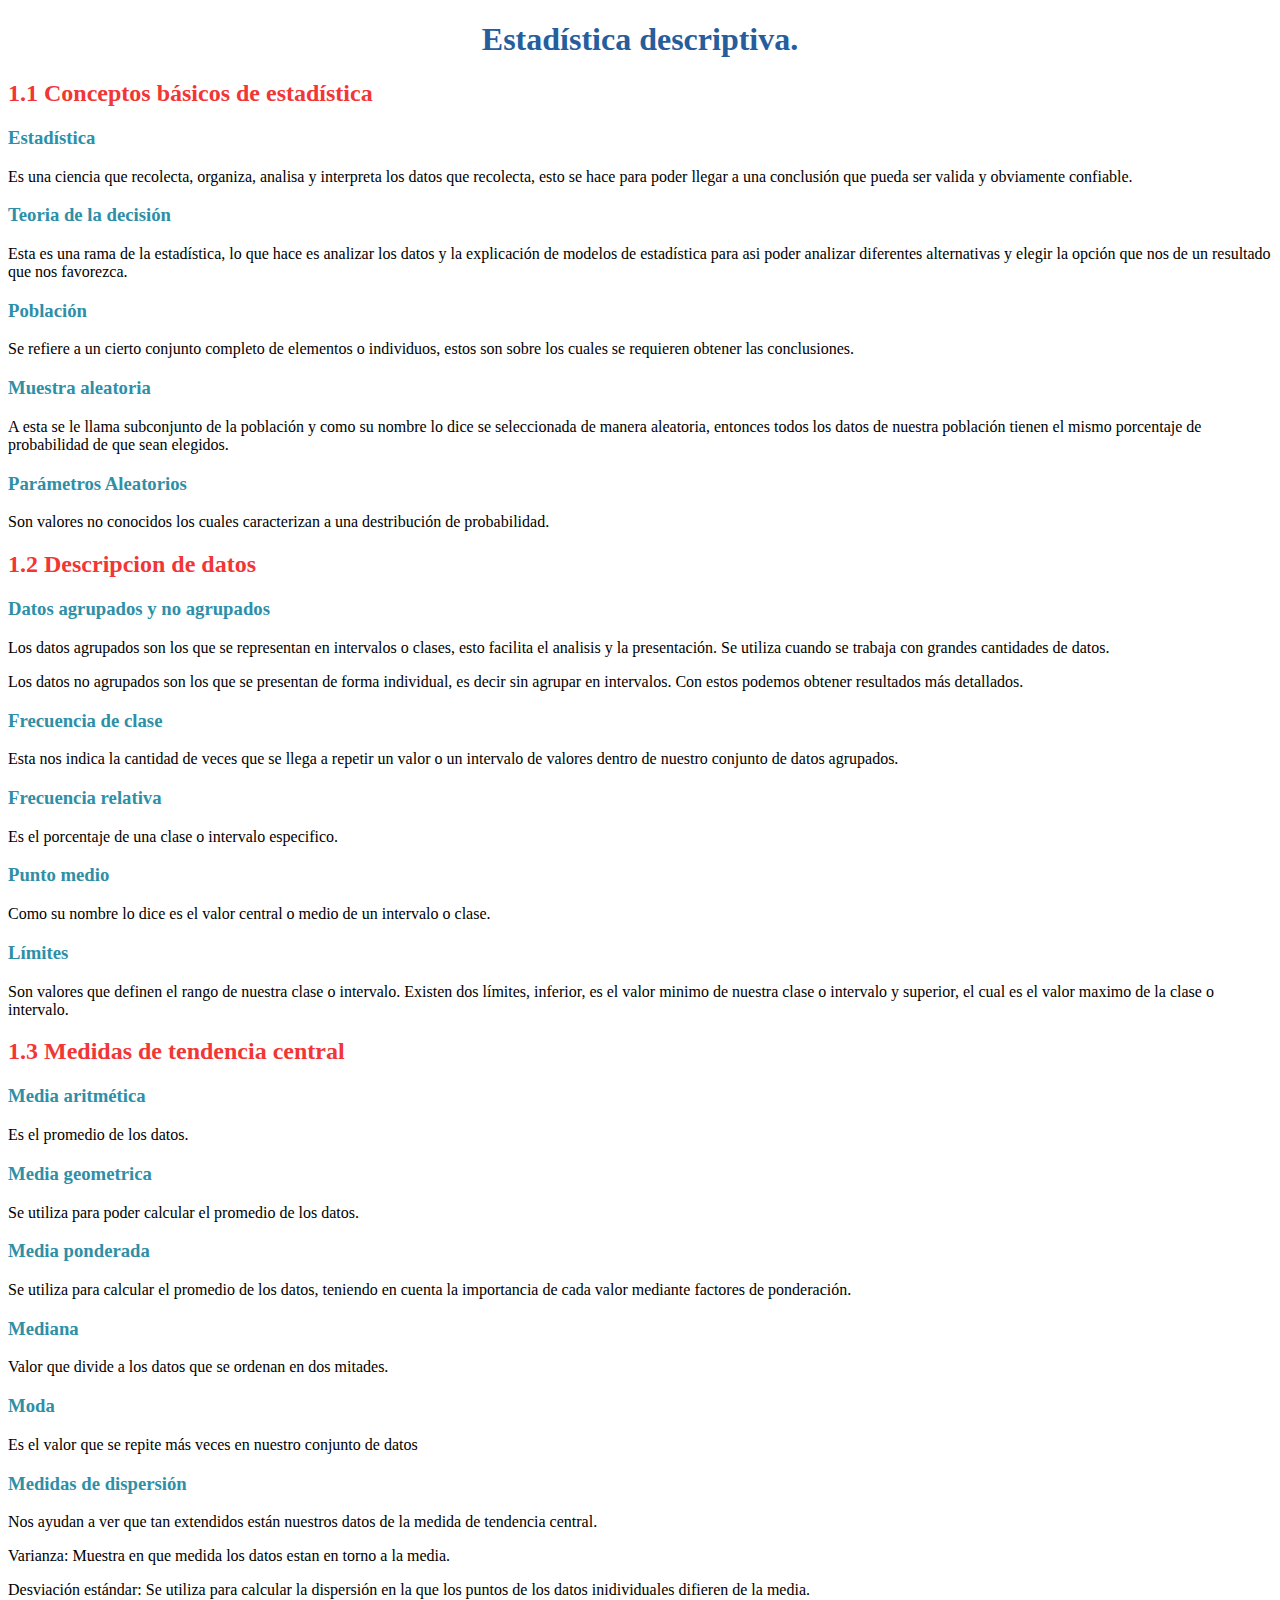
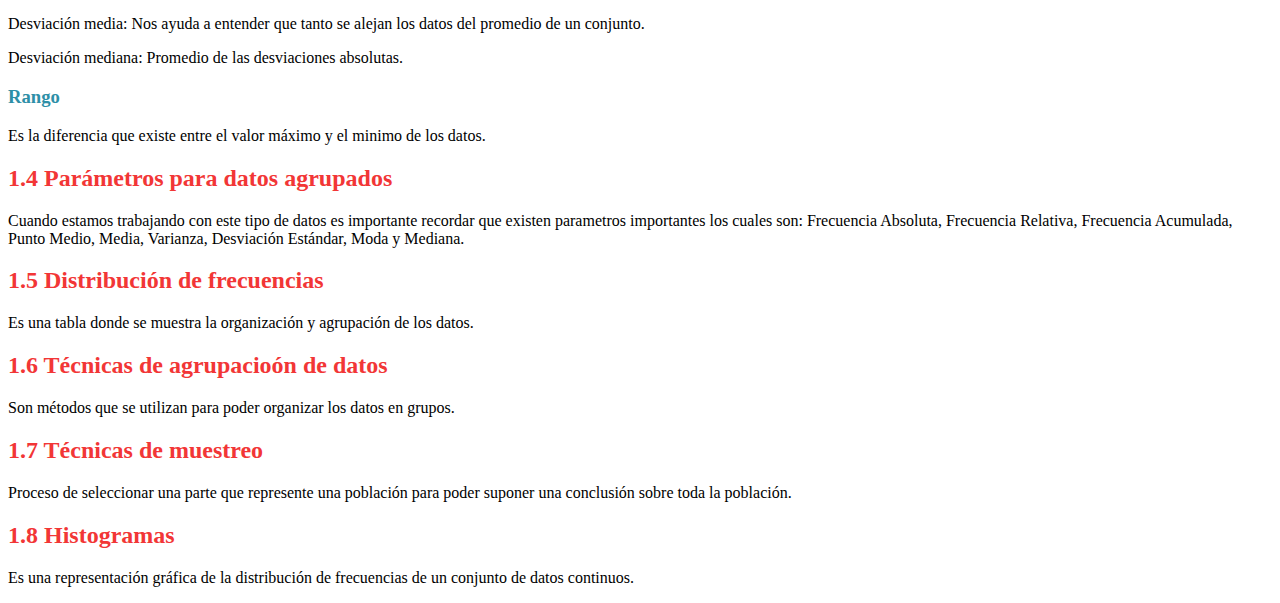
==== Tema1.html @ 3f38750a "Tema 1 implementado" ====
<!DOCTYPE html>
<html>
<head>
    <title>Tema 1</title>
    <link rel="stylesheet" href="style.css" type="text/css">

</head>
<body>
    <main>
        <h1 style="text-align: center;">Estadística descriptiva.</h1>
        <div class="Subtema1">
        <h2>1.1 Conceptos básicos de estadística</h2>
      <h3>Estadística</h3>
      <p>Es una ciencia que recolecta, organiza, analisa y interpreta los datos que recolecta, esto se hace para poder llegar a una conclusión que pueda ser valida y obviamente confiable.</p>
      <h3>Teoria de la decisión</h3>
      <p>Esta es una rama de la estadística, lo que hace es analizar los datos y la explicación de modelos de estadística para asi poder analizar diferentes alternativas y elegir la opción que nos de un resultado que nos favorezca.</p>   
      <h3>Población</h3>
      <p>Se refiere a un cierto conjunto completo de elementos o individuos, estos son sobre los cuales se requieren obtener las conclusiones.</p>
      <h3>Muestra aleatoria</h3>
      <p>A esta se le llama subconjunto de la población y como su nombre lo dice se seleccionada de manera aleatoria, entonces todos los datos de nuestra población tienen el mismo porcentaje de probabilidad de que sean elegidos.</p>
      <h3>Parámetros Aleatorios</h3>
      <p>Son valores no conocidos los cuales caracterizan a una destribución de probabilidad.</p>
        </div>
    
        <div class="Subtema2">
            <h2>1.2 Descripcion de datos</h2>
            <h3>Datos agrupados y no agrupados</h3>
            <p>Los datos agrupados son los que se representan en intervalos o clases, esto facilita el analisis y la presentación. Se utiliza cuando se trabaja con grandes cantidades de datos.</p>
            <p>Los datos no agrupados son los que se presentan de forma individual, es decir sin agrupar en intervalos. Con estos podemos obtener resultados más detallados.</p>
            <h3>Frecuencia de clase</h3>
            <p>Esta nos indica la cantidad de veces que se llega a repetir un valor o un intervalo de valores dentro de nuestro conjunto de datos agrupados.</p>
            <h3>Frecuencia relativa</h3>
            <p>Es el porcentaje de una clase o intervalo especifico.</p>
            <h3>Punto medio</h3>
            <p>Como su nombre lo dice es el valor central o medio de un intervalo o clase.</p>
            <h3>Límites</h3>
            <p>Son valores que definen el rango de nuestra clase o intervalo. Existen dos límites, inferior, es el valor minimo de nuestra clase o intervalo y superior, el cual es el valor maximo de la clase o intervalo.</p>
              </div>
          
              <div class="Subtema3">
                  <h2>1.3 Medidas de tendencia central</h2>
                  <h3>Media aritmética</h3>
                  <p>Es el promedio de los datos.</p>
                  <h3>Media geometrica</h3>
                  <p>Se utiliza para poder calcular el promedio de los datos.</p>
                  <h3>Media ponderada</h3>
                  <p>Se utiliza para calcular el promedio de los datos, teniendo en cuenta la importancia de cada valor mediante factores de ponderación.</p>
                  <h3>Mediana</h3>
                  <p>Valor que divide a los datos que se ordenan en dos mitades.</p>
                  <h3>Moda</h3>
                  <p>Es el valor que se repite más veces en nuestro conjunto de datos</p>
                  <h3>Medidas de dispersión</h3>
                  <p>Nos ayudan a ver que tan extendidos están nuestros datos de la medida de tendencia central.</p>
                  <p>Varianza: Muestra en que medida los datos estan en torno a la media.</p>
                  <p>Desviación estándar: Se utiliza para calcular la dispersión en la que los puntos de los datos inidividuales difieren de la media.</p>
                  <p>Desviación media: Nos ayuda a entender que tanto se alejan los datos del promedio de un conjunto.</p>
                  <p>Desviación mediana: Promedio de las desviaciones absolutas.</p>
                  <h3>Rango</h3>
                  <p>Es la diferencia que existe entre el valor máximo y el minimo de los datos.</p>
              </div>
          
              <div class="Subtema4">
                  <h2>1.4 Parámetros para datos agrupados</h2>
                  <p>Cuando estamos trabajando con este tipo de datos es importante recordar que existen parametros importantes los cuales son: Frecuencia Absoluta, Frecuencia Relativa, Frecuencia Acumulada, Punto Medio, Media, Varianza, Desviación Estándar, Moda y Mediana.</p>
              </div>    
          
              <div class="Subtema5">
                  <h2>1.5 Distribución de frecuencias</h2>
                  <p>Es una tabla donde se muestra la organización y agrupación de los datos.</p>
              </div>  
          
              <div class="Subtema6">
                  <h2>1.6 Técnicas de agrupacioón de datos</h2>
                  <p>Son métodos que se utilizan para poder organizar los datos en grupos.</p>
              </div> 
              
              <div class="Subtema7">
                  <h2>1.7 Técnicas de muestreo</h2>
                  <p>Proceso de seleccionar una parte que represente una población para poder suponer una conclusión sobre toda la población.</p>
              </div>  
    
              <div class="Subtema8">
                <h2>1.8 Histogramas</h2>
                <p>Es una representación gráfica de la distribución de frecuencias de un conjunto de datos continuos.</p>
            </div>    
      </main>
</body>
</html>
---- style.css ----
h2 {
    font-family: Georgia, 'Times New Roman', Times, serif;
  }

h1 {
  color: rgb(38, 93, 156); 
}

h2 {
    color: rgb(242, 54, 54);
  }

h3 {
  color: rgb(46, 143, 167);
}
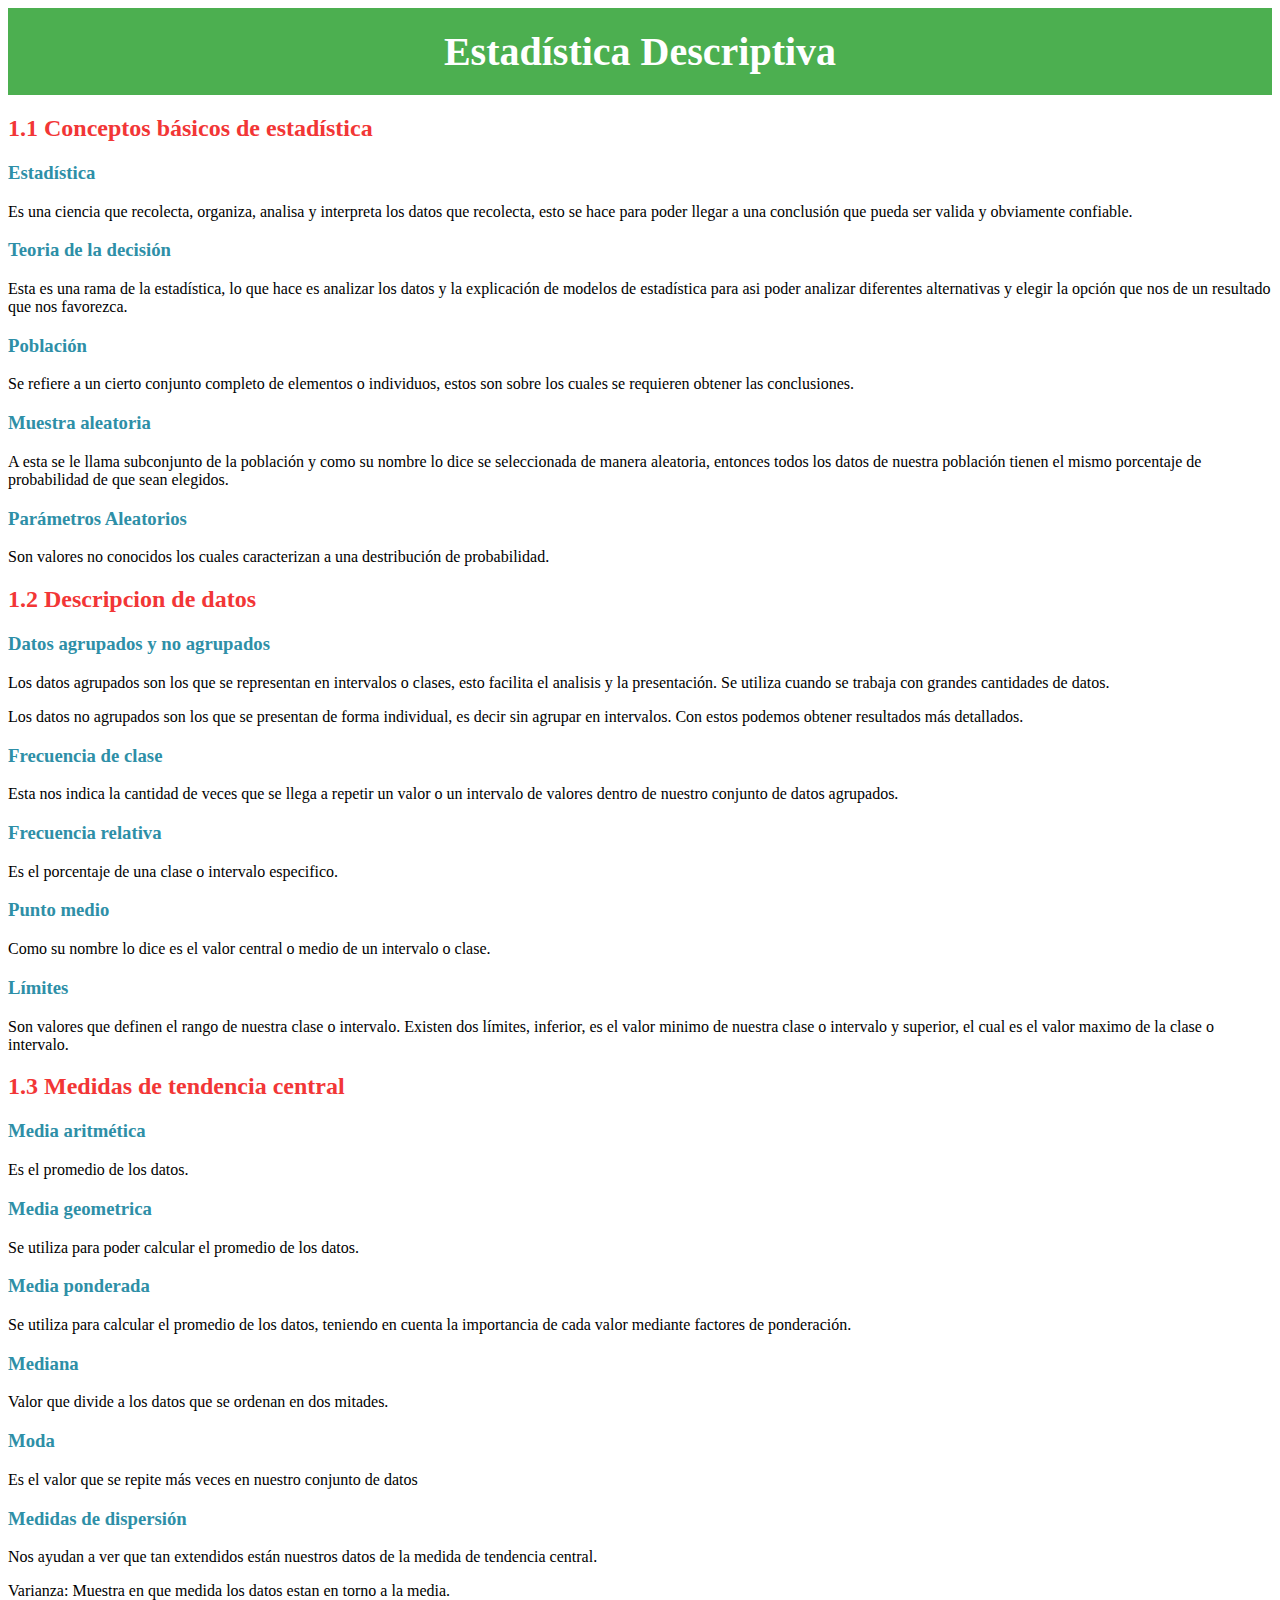
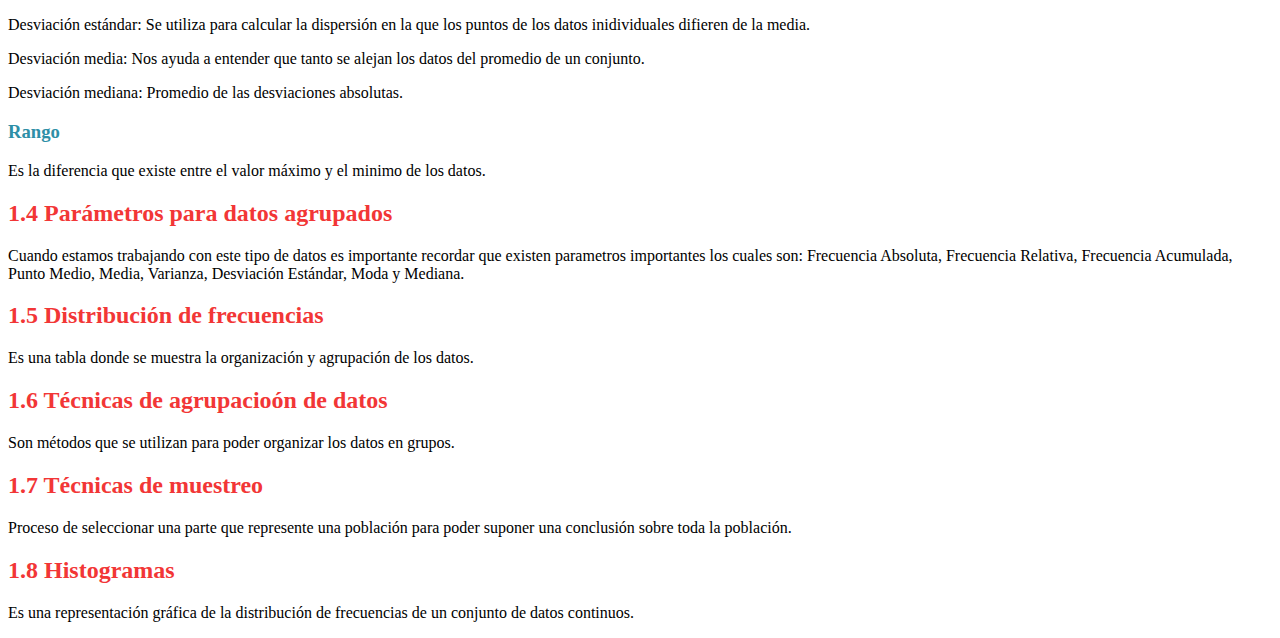
==== commit 8b61945a: "cambios al titulo del tema 1 y css" ====
--- a/Tema1.html
+++ b/Tema1.html
@@ -5,9 +5,13 @@
     <link rel="stylesheet" href="style.css" type="text/css">
 
 </head>
+
+<header>
+    <h1>Estadística Descriptiva</h1>
+</header>
 <body>
     <main>
-        <h1 style="text-align: center;">Estadística descriptiva.</h1>
+
         <div class="Subtema1">
         <h2>1.1 Conceptos básicos de estadística</h2>
       <h3>Estadística</h3>
--- a/style.css
+++ b/style.css
@@ -2,9 +2,7 @@
     font-family: Georgia, 'Times New Roman', Times, serif;
   }
 
-h1 {
-  color: rgb(38, 93, 156); 
-}
+
 
 h2 {
     color: rgb(242, 54, 54);
@@ -13,3 +11,15 @@
 h3 {
   color: rgb(46, 143, 167);
 }  
+
+header {
+  background-color: #4CAF50;
+  color: white;
+  padding: 20px 0;
+}
+
+header h1 {
+  margin: 0;
+  font-size: 2.5em;
+  text-align: center;
+}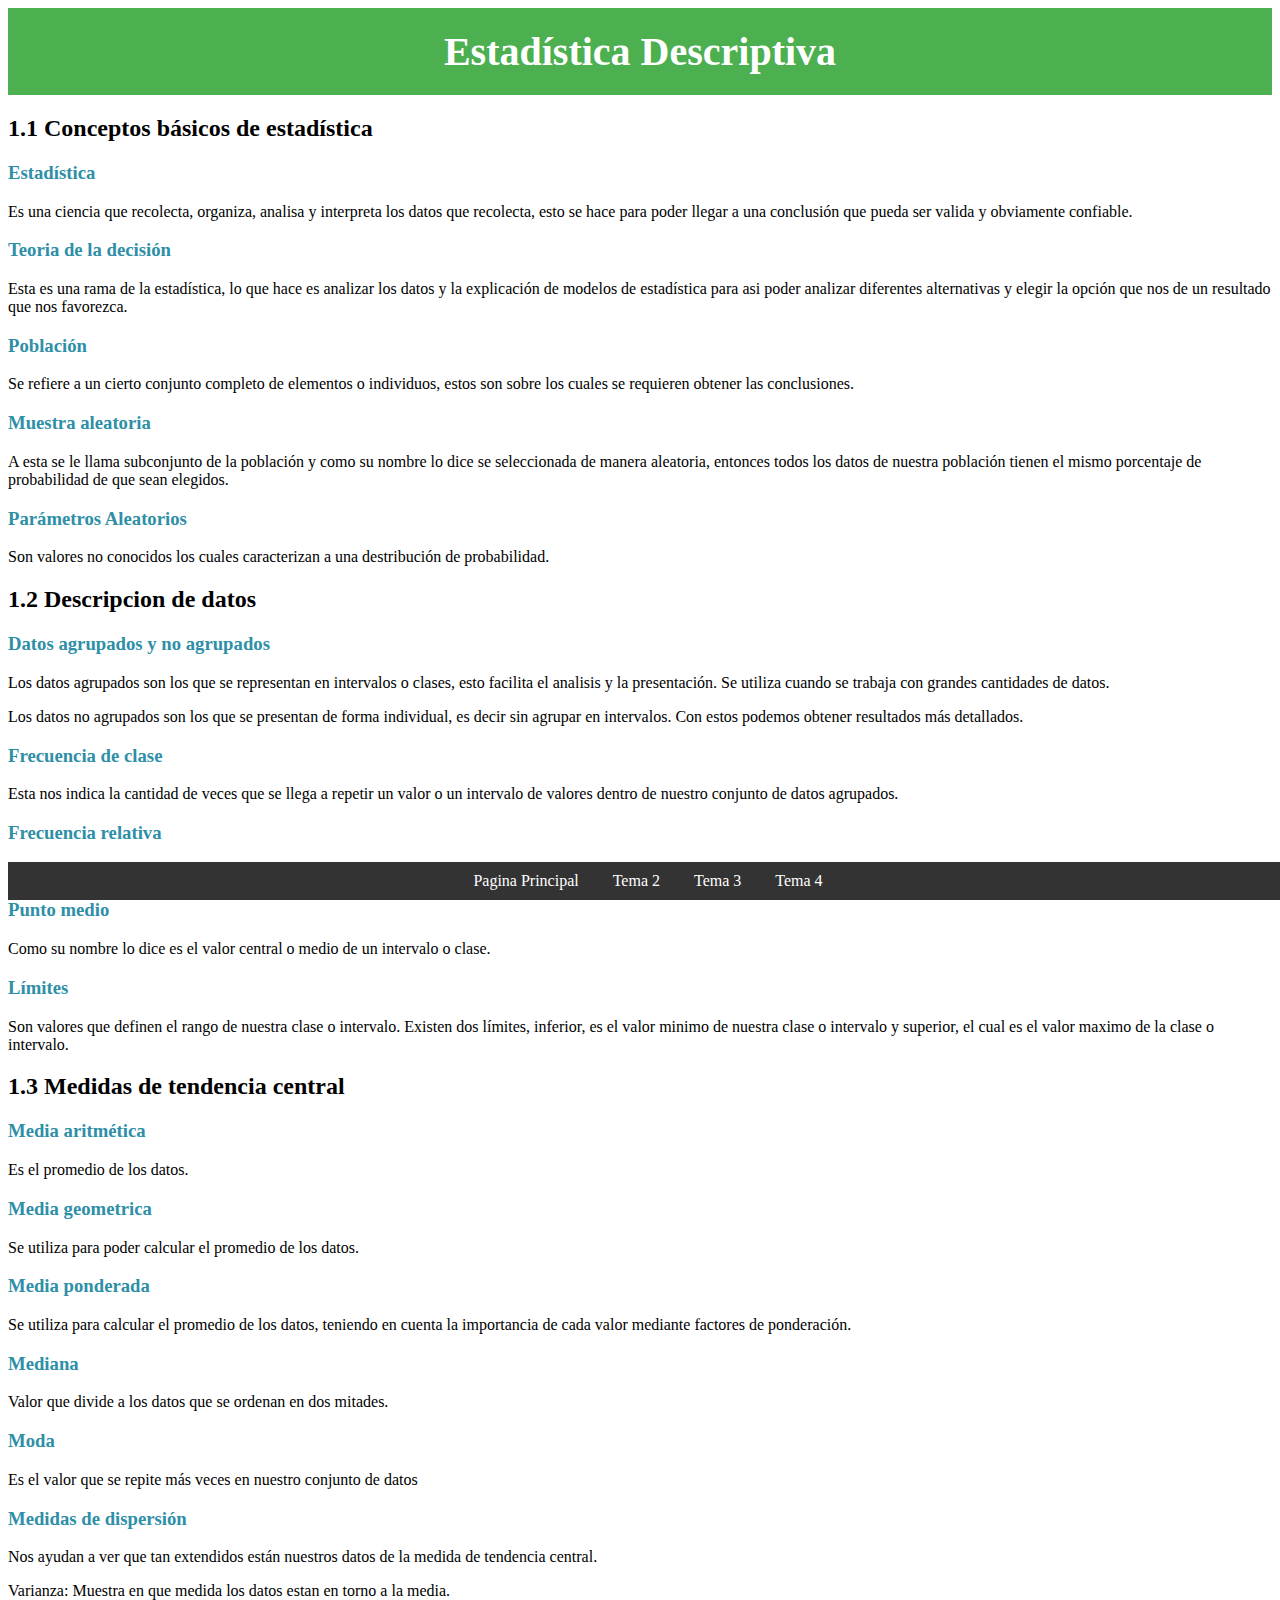
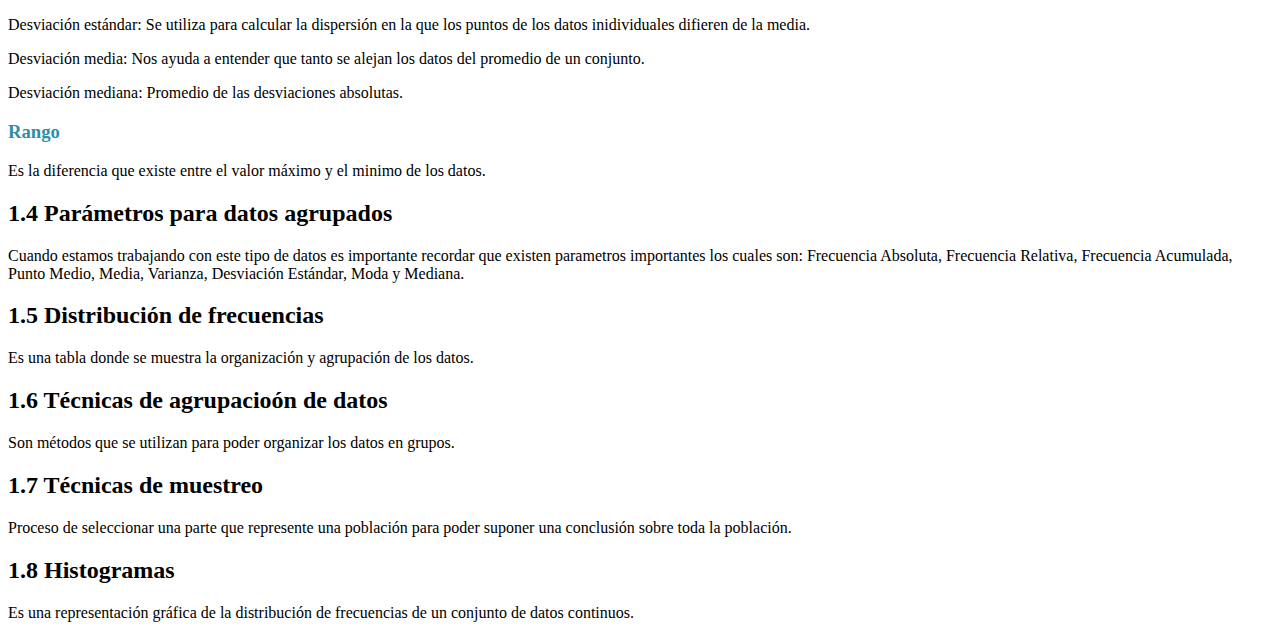
==== commit 9daf9bd2: "Implementacion barra de navegacion" ====
--- a/Tema1.html
+++ b/Tema1.html
@@ -87,6 +87,14 @@
                 <h2>1.8 Histogramas</h2>
                 <p>Es una representación gráfica de la distribución de frecuencias de un conjunto de datos continuos.</p>
             </div>    
-      </main>
+      
+
+      <nav>
+        <a href="index.html">Pagina Principal</a>
+        <a href="Tema2.html">Tema 2</a>
+        <a href="Tema3.html">Tema 3</a>
+        <a href="Tema4.html">Tema 4</a>
+    </nav>
+</main>
 </body>
 </html>
--- a/style.css
+++ b/style.css
@@ -5,7 +5,7 @@
 
 
 h2 {
-    color: rgb(242, 54, 54);
+    color: rgb(0, 0, 0);
   }
 
 h3 {
@@ -22,4 +22,21 @@
   margin: 0;
   font-size: 2.5em;
   text-align: center;
+}
+
+nav {
+  background-color: #333;
+  color: white;
+  padding: 10px 0;
+  position: fixed;
+  bottom: 0;
+  width: 100%;
+  text-align: center;
+}
+
+nav a {
+  color: white;
+  text-decoration: none;
+  margin: 0 15px;
+  text-align: center;
 }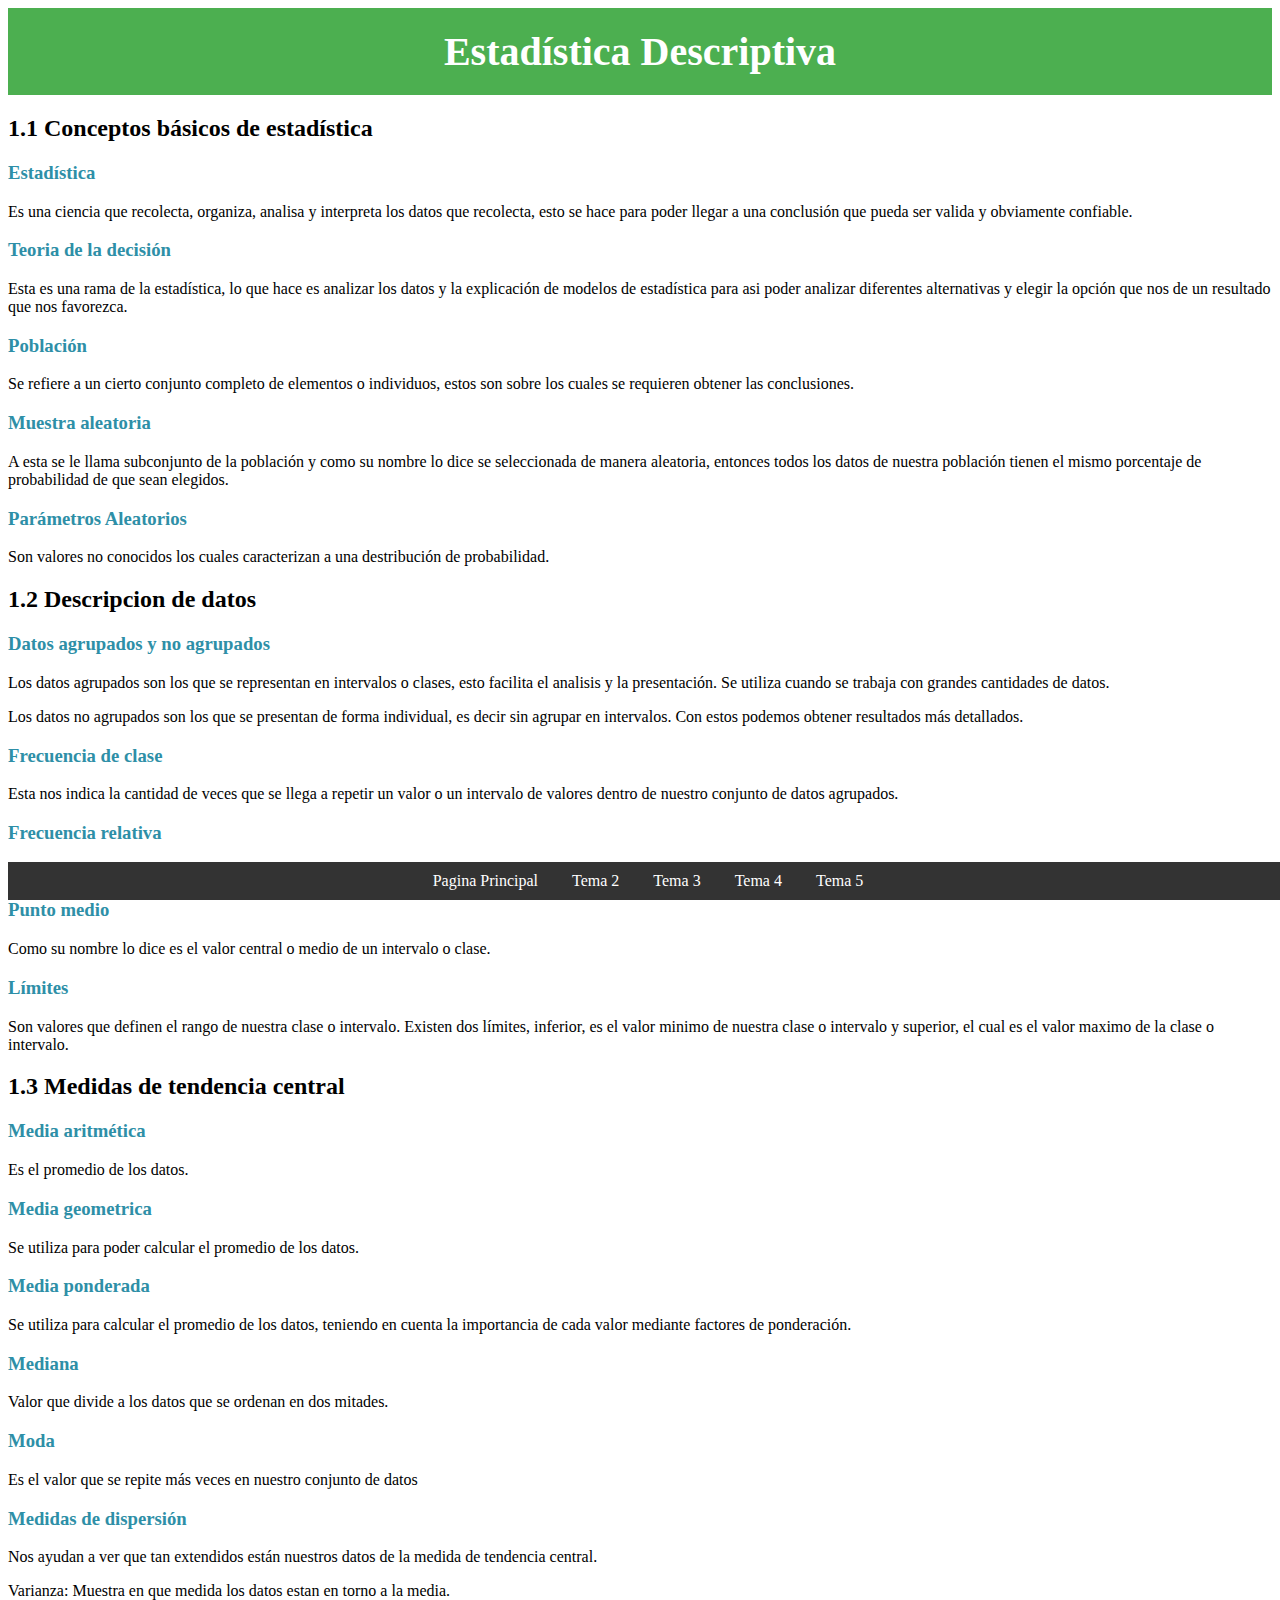
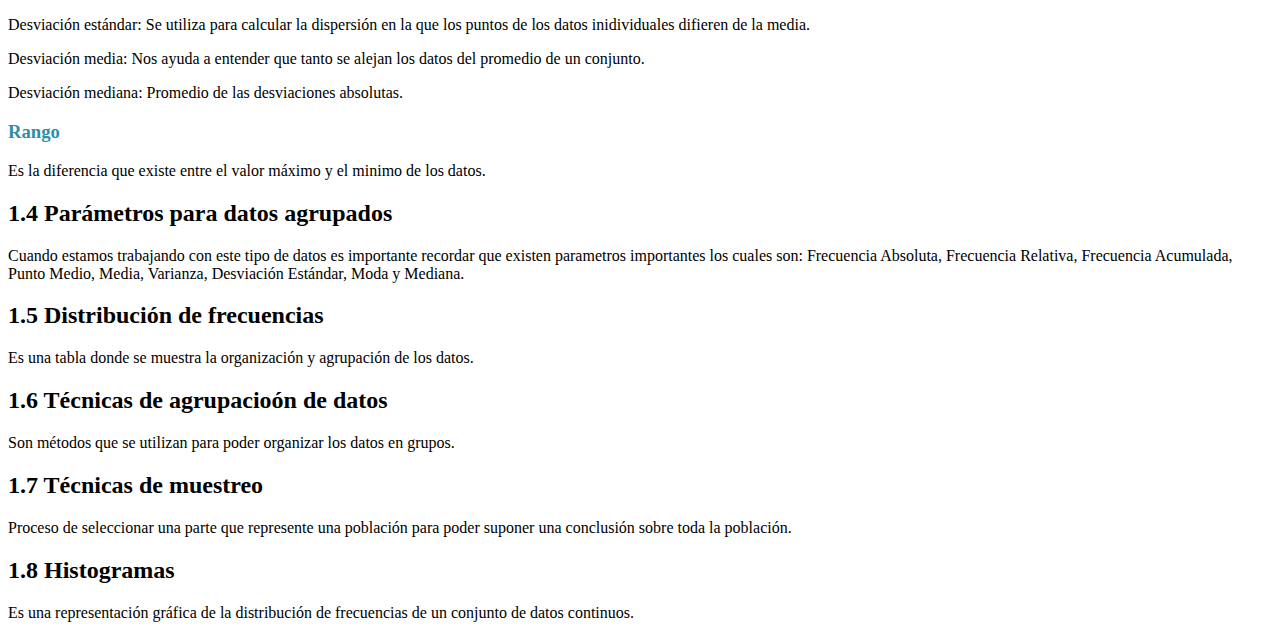
==== commit ba836429: "Cambios menu" ====
--- a/Tema1.html
+++ b/Tema1.html
@@ -94,6 +94,7 @@
         <a href="Tema2.html">Tema 2</a>
         <a href="Tema3.html">Tema 3</a>
         <a href="Tema4.html">Tema 4</a>
+        <a href="Tema5.html">Tema 5</a>
     </nav>
 </main>
 </body>
--- a/style.css
+++ b/style.css
@@ -39,4 +39,9 @@
   text-decoration: none;
   margin: 0 15px;
   text-align: center;
-}+}
+
+img {
+  width: 20%;
+  height: auto; /* Maintain aspect ratio */
+}
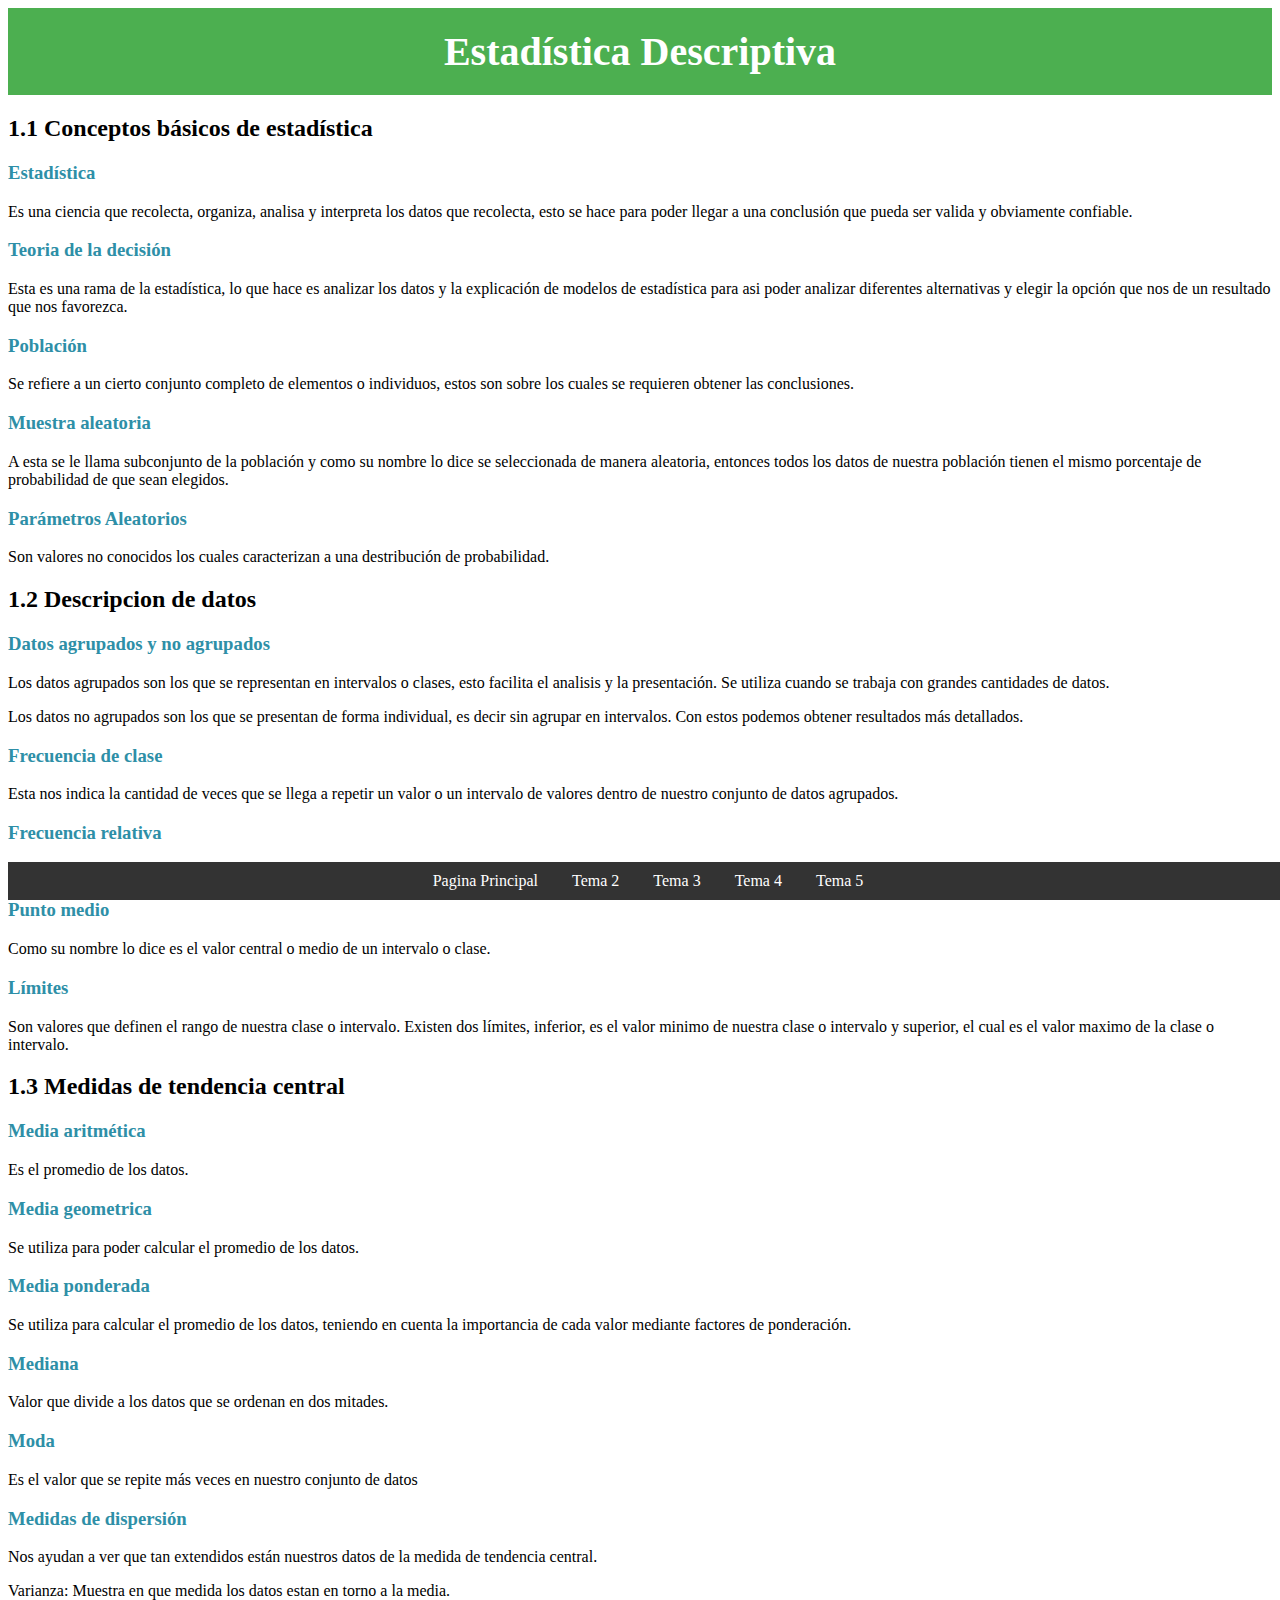
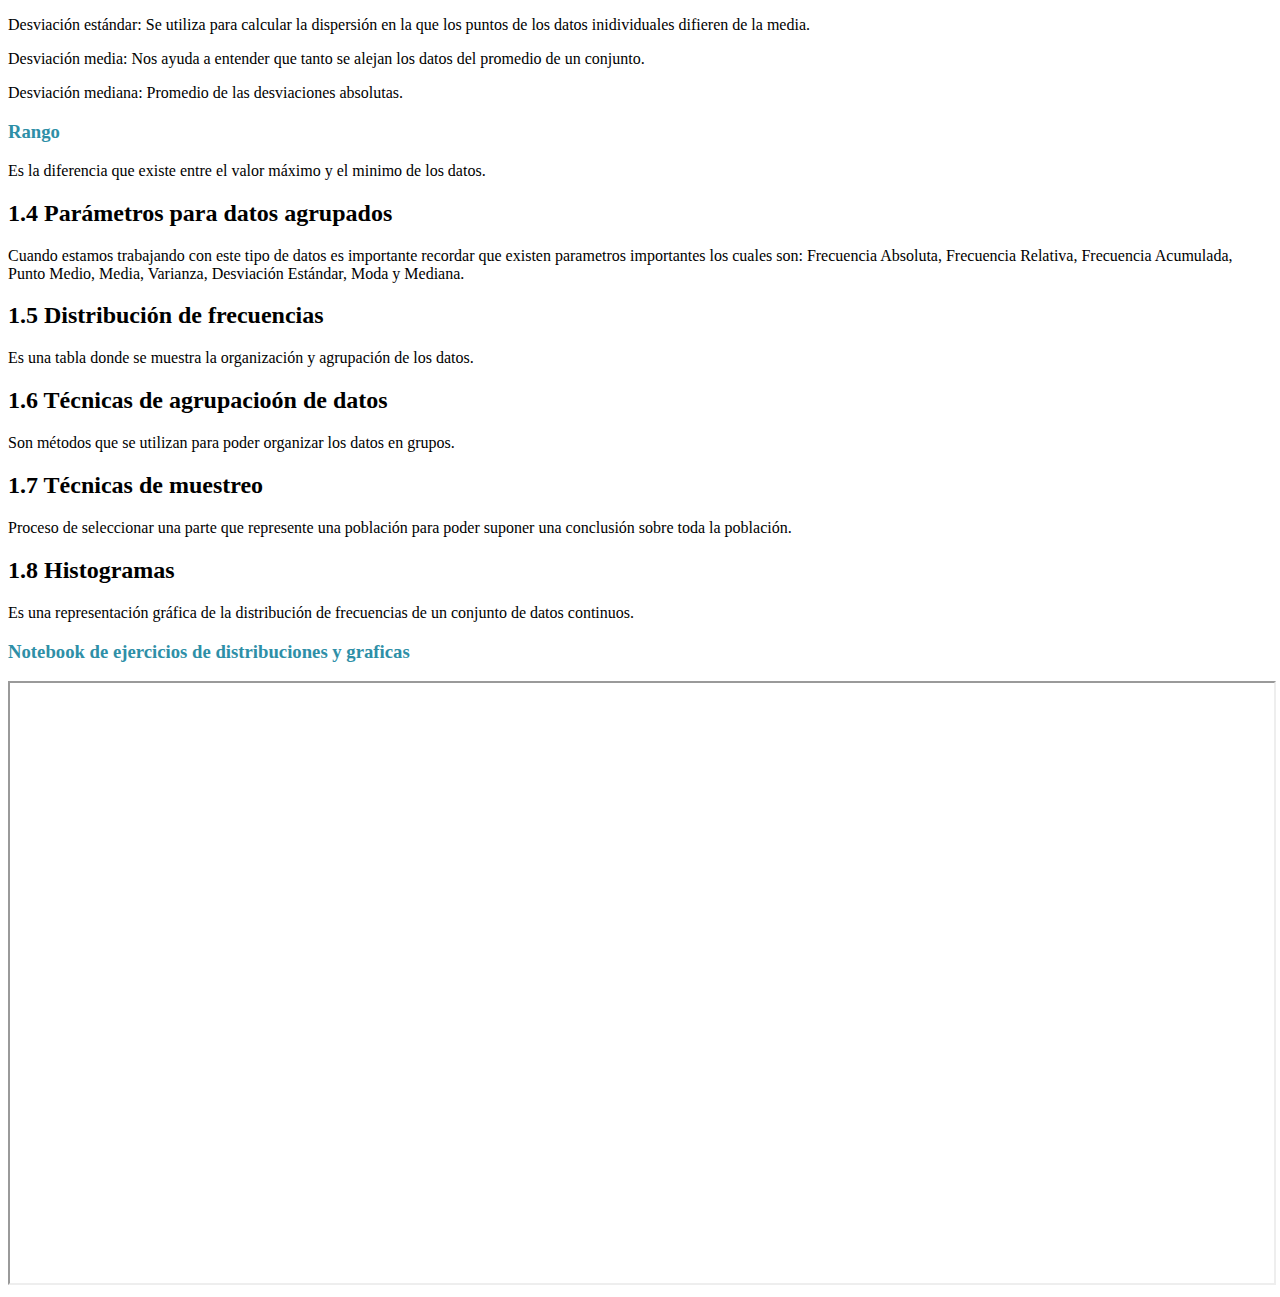
==== commit 88239c03: "notebook subidos" ====
--- a/Tema1.html
+++ b/Tema1.html
@@ -87,7 +87,10 @@
                 <h2>1.8 Histogramas</h2>
                 <p>Es una representación gráfica de la distribución de frecuencias de un conjunto de datos continuos.</p>
             </div>    
-      
+      <div>
+        <h3>Notebook de ejercicios de distribuciones y graficas</h3>
+        <iframe src="https://nbviewer.org/github/imac17itsoeh/Funciones/blob/fd4b3fea9393832b99f4b286da257d1c5dbeeff8/testGlobal.ipynb" width="100%" height="600px"></iframe>
+      </div>
 
       <nav>
         <a href="index.html">Pagina Principal</a>
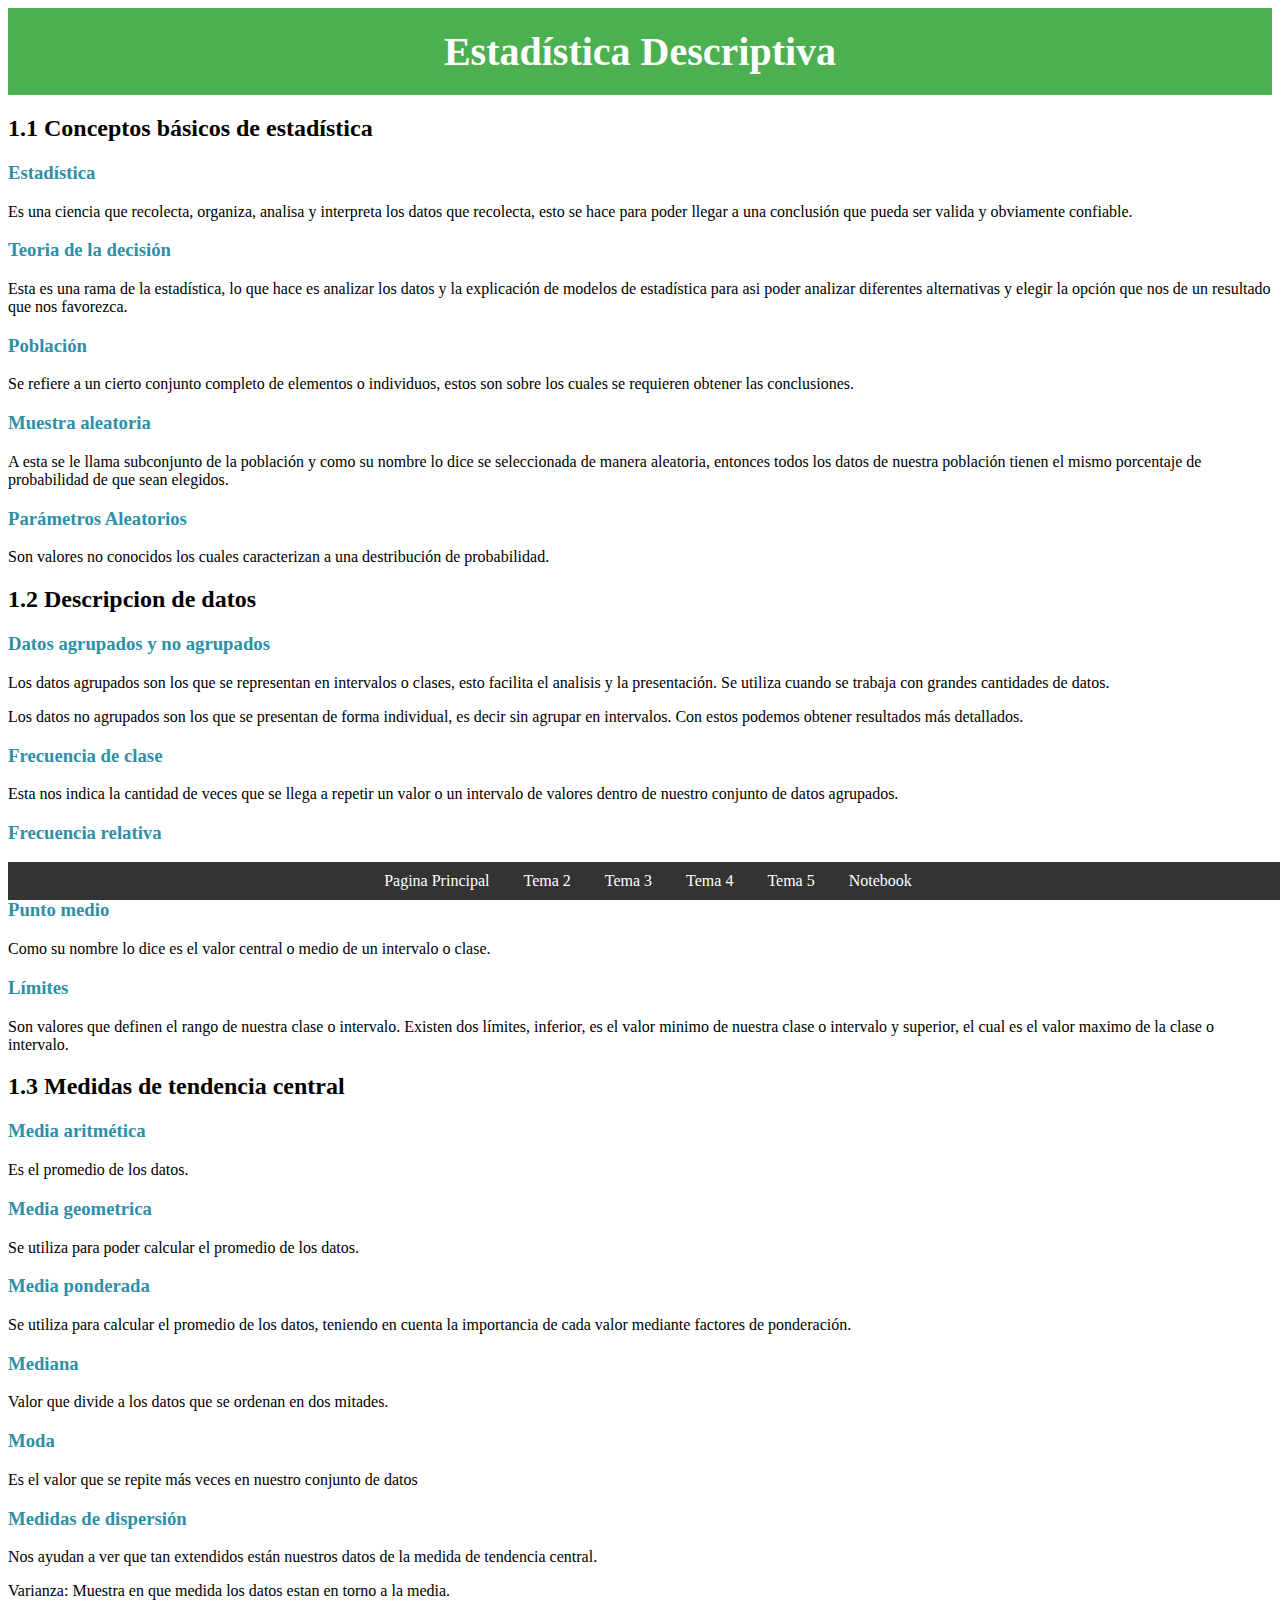
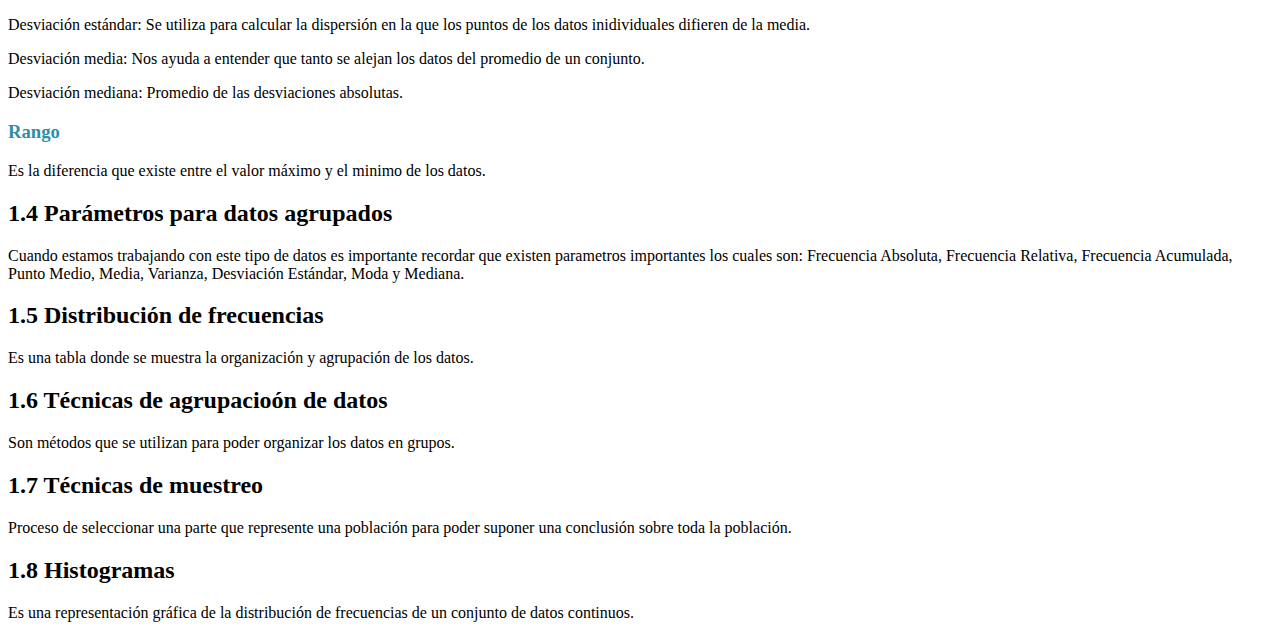
==== commit 1a9b65d2: "notebook tema 1" ====
--- a/Tema1.html
+++ b/Tema1.html
@@ -87,17 +87,13 @@
                 <h2>1.8 Histogramas</h2>
                 <p>Es una representación gráfica de la distribución de frecuencias de un conjunto de datos continuos.</p>
             </div>    
-      <div>
-        <h3>Notebook de ejercicios de distribuciones y graficas</h3>
-        <iframe src="https://nbviewer.org/github/imac17itsoeh/Funciones/blob/fd4b3fea9393832b99f4b286da257d1c5dbeeff8/testGlobal.ipynb" width="100%" height="600px"></iframe>
-      </div>
-
       <nav>
         <a href="index.html">Pagina Principal</a>
         <a href="Tema2.html">Tema 2</a>
         <a href="Tema3.html">Tema 3</a>
         <a href="Tema4.html">Tema 4</a>
         <a href="Tema5.html">Tema 5</a>
+        <a href="testGlobal.html">Notebook</a>
     </nav>
 </main>
 </body>
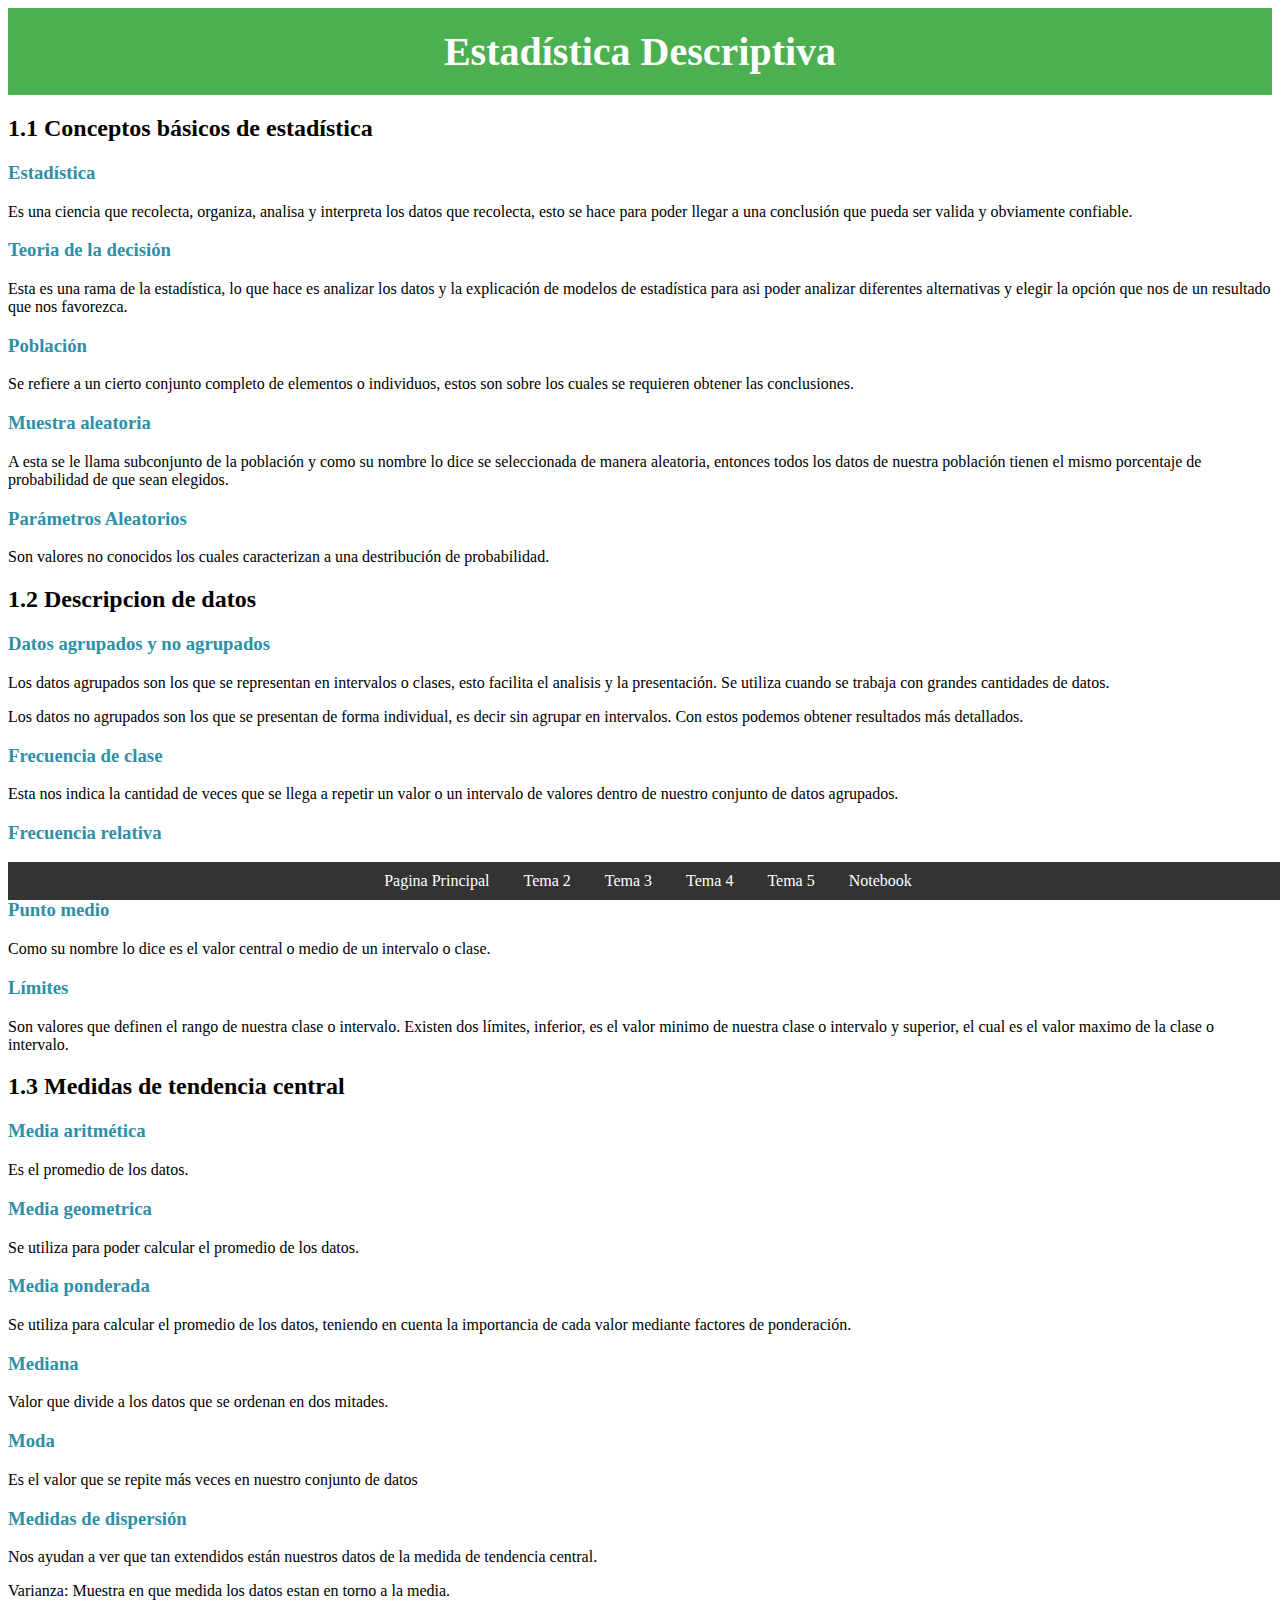
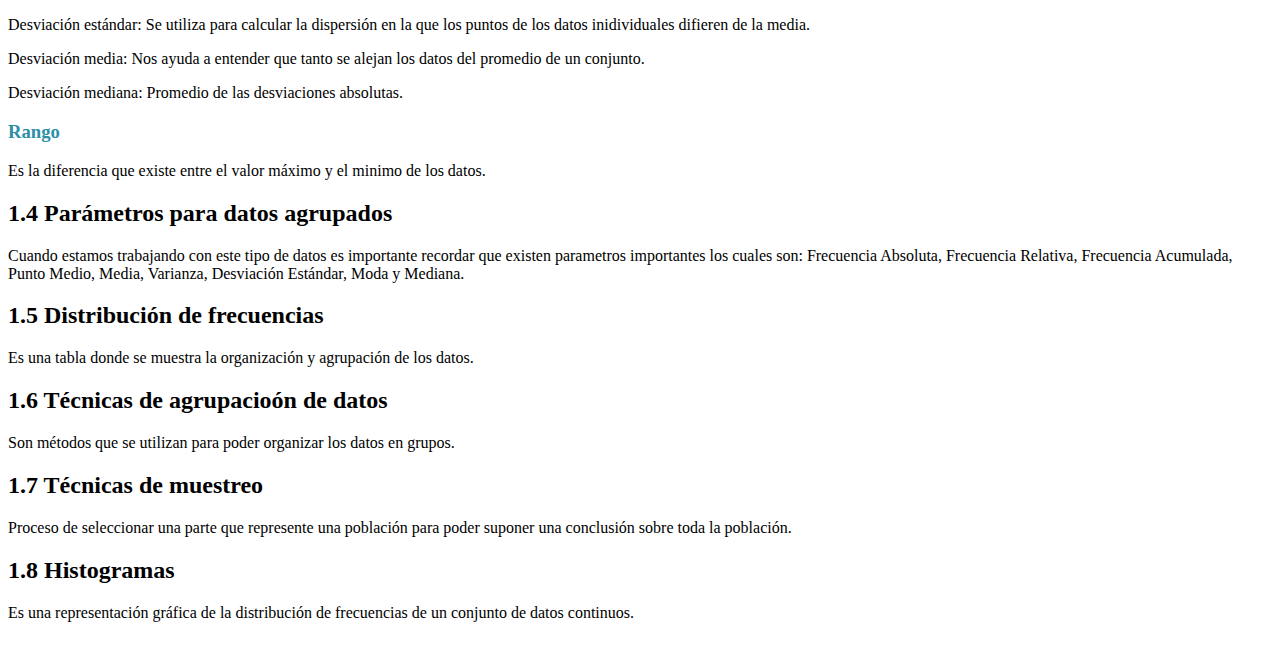
==== commit c5671295: "notebooks" ====
--- a/Tema1.html
+++ b/Tema1.html
@@ -86,6 +86,7 @@
               <div class="Subtema8">
                 <h2>1.8 Histogramas</h2>
                 <p>Es una representación gráfica de la distribución de frecuencias de un conjunto de datos continuos.</p>
+                <p>‎ ‎ ‎ ‎ ‎ ‎ ‎ ‎ ‎ ‎ ‎ ‎ ‎ ‎ ‎ ‎ ‎ ‎ ‎ ‎ ‎ ‎ ‎ ‎ ‎ ‎ ‎ ‎ ‎ ‎ ‎ ‎ ‎ ‎ ‎ ‎ ‎ ‎ ‎ ‎ ‎ ‎ ‎ ‎ ‎ ‎ ‎ ‎ ‎ ‎ </p>
             </div>    
       <nav>
         <a href="index.html">Pagina Principal</a>
